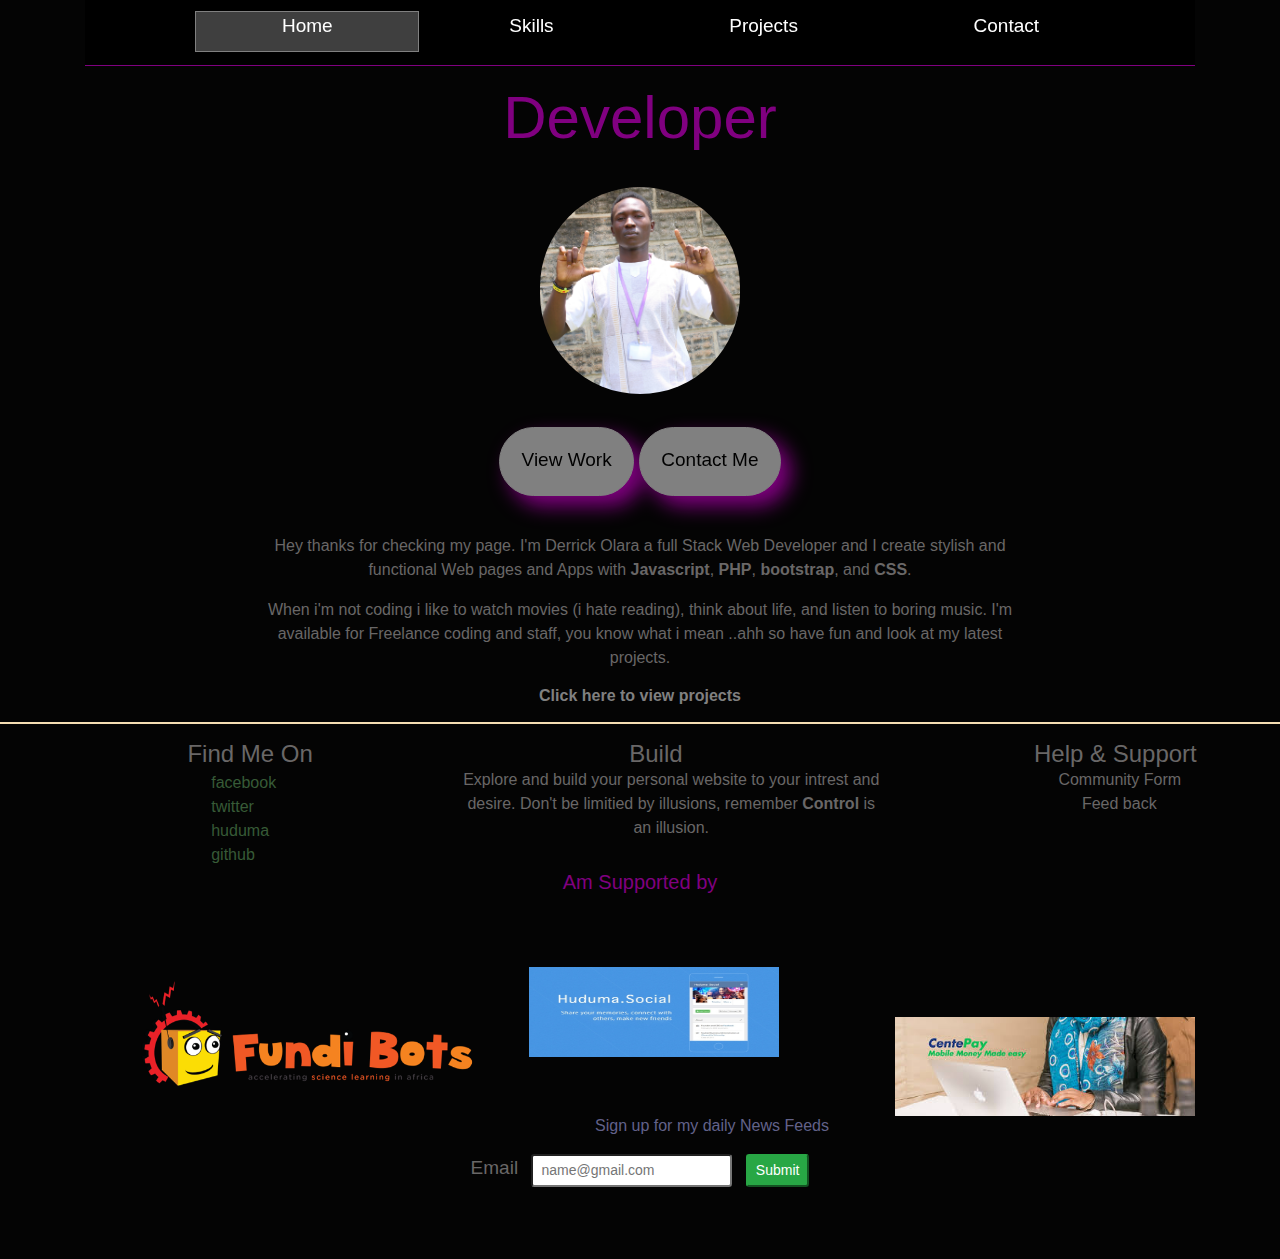
==== homepage.html @ ce1eabe2 "adding js" ====
<!DOCTYPE html>
<html lang="en">
    <head>
        <meta charset="UTF-8">
        <meta name="viewport" content="width=device-width, initial-scale=1.0">
        <title>My Biography</title>
        
        <link rel="stylesheet" href="https://maxcdn.bootstrapcdn.com/bootstrap/4.4.1/css/bootstrap.min.css">
        <link rel="stylesheet" href="homepage.css">
        
    </head>


    <body>
        
<div class="container">
    
    <ol>
        <a href="homepage.html"> <li class="home">Home</li> </a>

        <a href="skills.html"> <li class="skills">Skills</li> </a>
        
         <a href="work.html"><li class="work">Projects</li></a>
         
         <a href="contact.html"><li class="contact">Contact</li> </a>
      </ol>
       
      
      <h1>Developer</h1>

    <img class="img-fluid" src="images/derrick1.JPG" alt="image can't load. check your connection">

<div class="container" id="buttons">
    <p class="view-work">View Work</p>
    <p class="contact-me">Contact Me</p>
</div>

    <p class="info">Hey thanks for checking my page. I'm Derrick Olara a full Stack Web Developer and I create stylish and functional Web pages and Apps with <strong>Javascript</strong>, <strong>PHP</strong>, <strong>bootstrap</strong>, and <strong>CSS</strong>.</p>

    <p class="info">When i'm not coding i like to watch movies (i hate reading), think about life, and listen to boring music. I'm available for Freelance coding and staff, you know what i mean ..ahh so have fun and look at my latest projects.</p>


    <h6><strong class="click">Click here to view projects</strong></h6>
   
   
    
</div>

<hr>

<div class="container" id="footer-section">

    <div class="footer-container">
        <h4 class="social-media-heading">
           Find Me On
        </h4>

    <div> 
        <a href="https://m.facebook.com/lara.derick.1?ref=bookmarks"><p class="facebook">facebook</p></a>
        <a href="https://twitter.com/0700derrick"><p class="twitter">twitter</p> </a>
        <a href="https://huduma.social/dericklara"><p class="huduma">huduma</p></a>
        <a href="https://github.com/0700derrick"><p class="github">github</p></a>
    </div>    
</div>

    <div class="footer-container1">
        <h4 class="build">
            Build
        </h4>

         <p class="build-info">Explore and build your personal website to your intrest and desire. Don't be limitied by illusions, remember <strong>Control</strong> is an illusion.</p>
    </div>
      
    <div class="footer-section2">
        <h4>
           Help & Support
        </h4>

        <div class="help-content">    
             <p class="community">Community Form</p>
             <p class="feedback">Feed back</p>
        </div>    
    </div>    
</div>

<div id="bottom-text" class="container">
                       <p>Am Supported by</p>
                  
             
                     <a href="http://fundibots.org/"><img class="img-fluid" id="fundibots-logo" src="images/fundi logo.png" alt="Check internet connection"> </a>

                  <a href="https://centepay.com/"><img id="centepay" class="img-fluid" src="images/centepay.jpg" alt="Check internet connection"></a>

                  <a href="https://huduma.social/"><img id="huduma" class="img-fluid" src="images/huduma.jpg" alt="Check Internet connection"></a>
              
</div>
<br>
<div class="container-fluid" id="sign"><p>Sign up for my daily News Feeds</p></div>

<div class="container-fluid" id="dailyfeedscontainer">
   
    <form  onsubmit="return validate()" action="">
         <p class="email">Email</p> &nbsp; &nbsp; 
         
         <input id="emal" class="btn-sm"  type="email" placeholder="name@gmail.com">&nbsp; &nbsp;

        <button type="submit" class="btn-sm btn-success">Submit</button>
    </form>
<br> <br>

</div>

<br> <br>

<script src="homepage.js" type="text/javascript"></script>
    </body>
</html>
---- homepage.css ----
body{
    background-color: rgba(0, 0, 0, 0.986);
    color: rgb(105, 103, 103);
}

a{
    list-style: none;
    cursor: pointer;
    list-style: none;
    text-decoration: none;
}

a:hover{
    color: purple;
    text-decoration: none;
}

.home{
    border: 1px solid gray;
    margin-top: 1%;
    padding-bottom: 1%;
    background-color: rgba(128, 128, 128, 0.493);
}

li{
    list-style: none;
    font-weight: 200;
    font-size: 19px;
    color: white;
    display: inline-block;
    padding:0 8%;
}

ol{
    text-align: center;
    padding-bottom: 1.2%;
    border-bottom: 1px solid purple;
    background-color: rgba(0, 0, 0, 0.986);
    position: sticky;
    top: 0%;
    z-index: 1;
}

h1{
    color: purple;
    text-align: center;
    margin-bottom: 3%;
    font-size: 60px;
    font-weight: lighter;
}

img{
    margin-left: auto;
    margin-right: auto;
    display: block;
    width: 200px;
    border-radius: 500px;
    margin-bottom: 3%;
}

#buttons{
    text-align: center;
    margin-bottom: 2%;
    filter: drop-shadow(10px 10px 10px purple);
    
}

.view-work{
    background-color: gray;
    border-radius: 500px;
    padding-top: 1.7%;
    padding-bottom: 1.9%;
    padding-right: 2%;
    padding-left: 2%;
    display: inline-block;
    border: 1px solid gray;
    color: #000;
    cursor: pointer;
    font-size: 19px;
}

.view-work:hover{
    color: rgb(209, 209, 209);
}

.contact-me{
    background-color: rgba(88, 59, 59, 0);
    border-radius: 500px;
    padding-top: 1.7%;
    padding-bottom: 1.9%;
    padding-right: 2%;
    padding-left: 2%;
    display: inline-block;
    border: 1px solid gray;    color: #000;
    background-color: gray;
    cursor: pointer;
    font-size: 19px;
}

.contact-me:hover{
    color: rgb(209, 209, 209);
}


.info{
    text-align: center;
    font-family: 'poppins',sans-serif;
    margin-left: 15%;
    margin-right: 15%;
}

h6{
    text-align: center;
    color: gray;
}

.click:hover{
    color: rgba(255, 0, 0, 0.445);
    cursor: pointer;
}

hr{
    border: 1px solid wheat;
}



#footer-section{
    
    max-width: 90%;
    margin-right: 0%;
    
    display: flex;
    justify-content: space-evenly;
    flex-wrap: wrap;
   
}

h4{
    
    margin: 0px;
}

.footer-container{
   margin: 0px;
   position: relative;
   left: 0%;
}

.social-media-heading{
    position: relative;
    right: 19%;
}
.facebook{
    margin-bottom: 0%;
    margin-top: 2%;
    cursor: pointer;
    color: rgba(144, 238, 144, 0.377);
}

.twitter{
    margin-bottom: 0%;
    margin-top: 0%;
    cursor: pointer;
    color: rgba(144, 238, 144, 0.377);
}

.huduma{
    margin-bottom: 0%;
    margin-top: 0%;
    cursor: pointer;
    color: rgba(144, 238, 144, 0.377);
}

.github{
    margin-bottom: 0%;
    margin-top: 0%;
    cursor: pointer; 
    color: rgba(144, 238, 144, 0.377);  
}


.footer-container1{
    margin: 0px;
    position: relative;
    left: 5%;
    max-width: 50%;
    margin-left: 0%;
    margin-right: 0%;
}

.build{
    margin: 0px;
    position: relative;
    left: 30%;
}

.build-info{
    margin-right: 0%;
    width: 75%;
    text-align: center;
}

.help-content{
    margin-left: 15%;
    margin-right: 0%;
}

.feedback{
    margin-left: 17%;
    margin-top: 0%;
}

.community{
    margin-bottom: 0%;
}



#fundibots-logo{
    width: 40%;
    float: left;
    margin-top: 11px;
}

#huduma{
    width: 250px;
    border-radius: 0px;
    margin-top: 70px;
    height: 90px;
    margin-right: 65%;
}

#centepay{
    width: 300px;
    border-radius: 0px;
    margin-top: 50px;
    float: right;
}

#bottom-text{
    text-align: center;
    color: purple;
    font-size: 20px;
}

#sign 
{
    text-align: center;
    margin-left: 1.5%;
    color: rgba(172, 172, 240, 0.575);
}


#dailyfeedscontainer
{
    text-align: center;
}


form
{
    display: inline-flex;
}

.email
{
    font-size: 19px;
    
    margin-bottom: 0px;
}
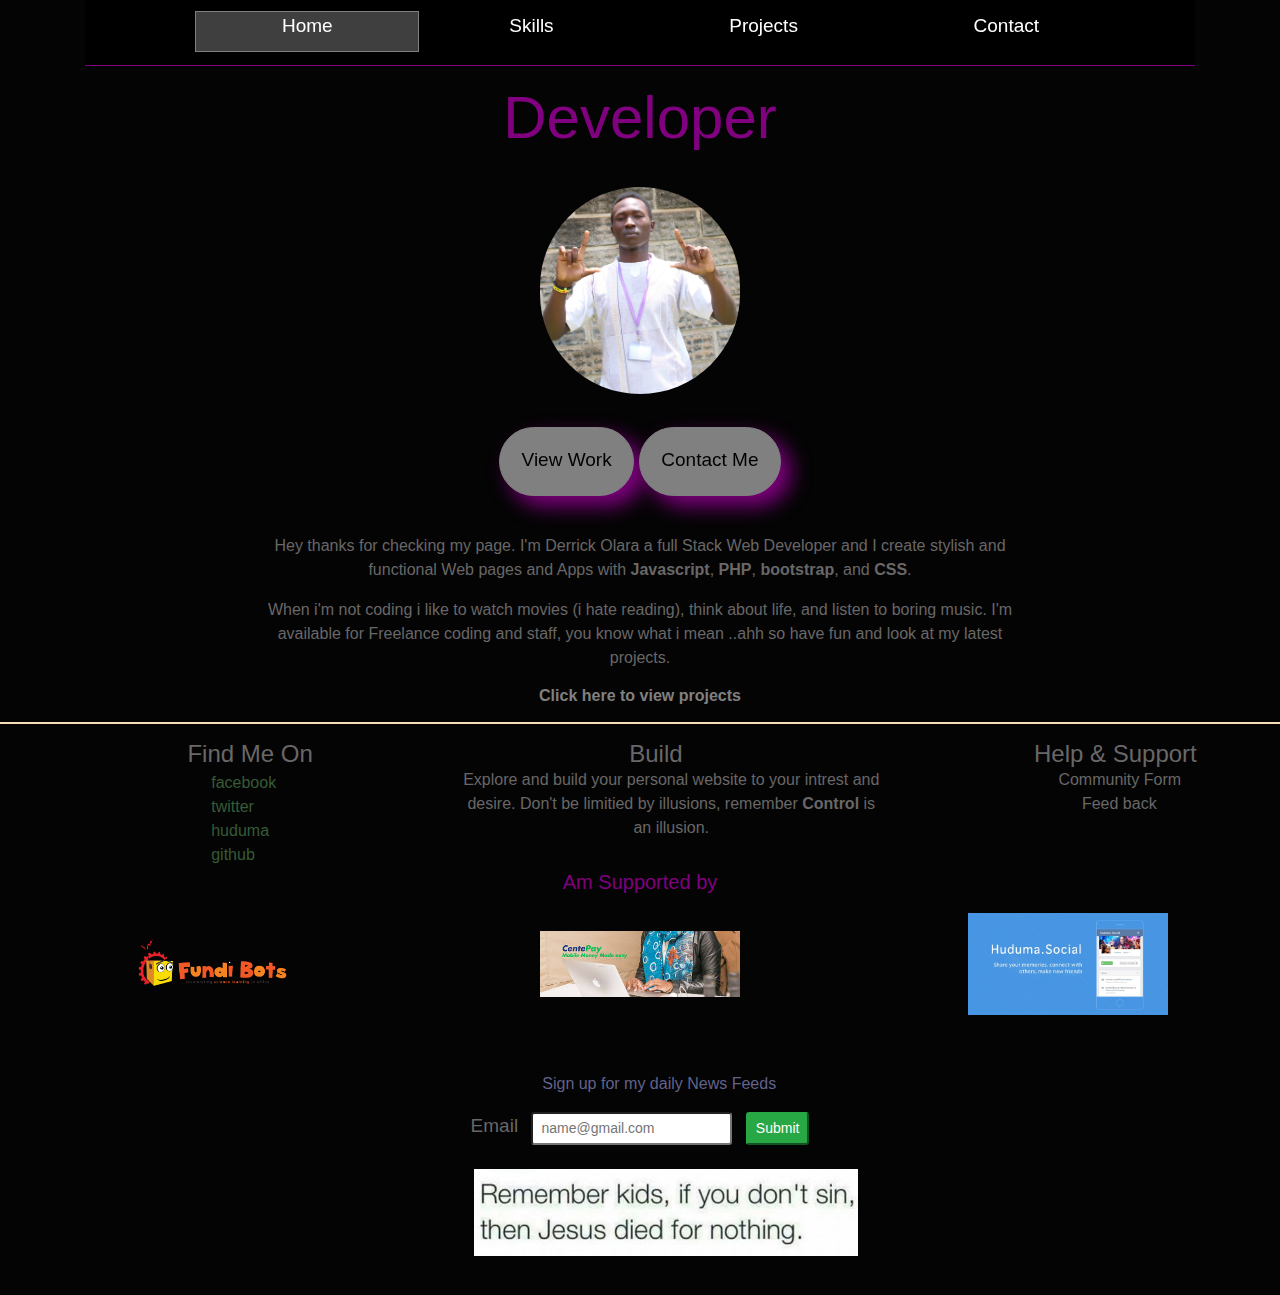
==== commit 81ba9ef7: "added image" ====
--- a/homepage.html
+++ b/homepage.html
@@ -87,14 +87,17 @@
                        <p>Am Supported by</p>
                   
              
-                     <a href="http://fundibots.org/"><img class="img-fluid" id="fundibots-logo" src="images/fundi logo.png" alt="Check internet connection"> </a>
-
-                  <a href="https://centepay.com/"><img id="centepay" class="img-fluid" src="images/centepay.jpg" alt="Check internet connection"></a>
-
-                  <a href="https://huduma.social/"><img id="huduma" class="img-fluid" src="images/huduma.jpg" alt="Check Internet connection"></a>
+            <div class="imageslinks">
+                        <a href="http://fundibots.org/"><img class="img-fluid"  id="fundibots-logo" src="images/fundi logo.png" alt="Check Internet connection"> </a>
+   
+                     <a href="https://centepay.com/"><img id="centepay" class="img-fluid" src="images/centepay.jpg" alt="Check Internet connection"></a>
+   
+                     <a href="https://huduma.social/"><img id="huduma" class="img-fluid" src="images/huduma.jpg" alt="Check Internet connection"></a>
+            </div>      
               
 </div>
 <br>
+
 <div class="container-fluid" id="sign"><p>Sign up for my daily News Feeds</p></div>
 
 <div class="container-fluid" id="dailyfeedscontainer">
@@ -110,7 +113,7 @@
 
 </div>
 
-<br> <br>
+<img id="rick" class="img-fluid" src="images/sin.png" alt="Check Internet connection">
 
 <script src="homepage.js" type="text/javascript"></script>
     </body>
--- a/homepage.css
+++ b/homepage.css
@@ -218,24 +218,22 @@
 
 
 #fundibots-logo{
-    width: 40%;
-    float: left;
-    margin-top: 11px;
+    border-radius: 0%;
 }
 
 #huduma{
-    width: 250px;
-    border-radius: 0px;
-    margin-top: 70px;
-    height: 90px;
-    margin-right: 65%;
+  border-radius: 0%;
 }
 
 #centepay{
-    width: 300px;
-    border-radius: 0px;
-    margin-top: 50px;
-    float: right;
+   border-radius: 0%;
+   margin-left: 20%;
+   margin-right:20%;
+}
+
+#fundibots-logo, #huduma, #centepay
+{
+    display: inline-block;
 }
 
 #bottom-text{
@@ -255,6 +253,7 @@
 #dailyfeedscontainer
 {
     text-align: center;
+    margin-bottom: 0px;
 }
 
 
@@ -268,4 +267,12 @@
     font-size: 19px;
     
     margin-bottom: 0px;
+}
+
+#rick
+{
+    
+    border-radius: 0%;
+    margin-left: 37%;
+    width: 30%;
 }